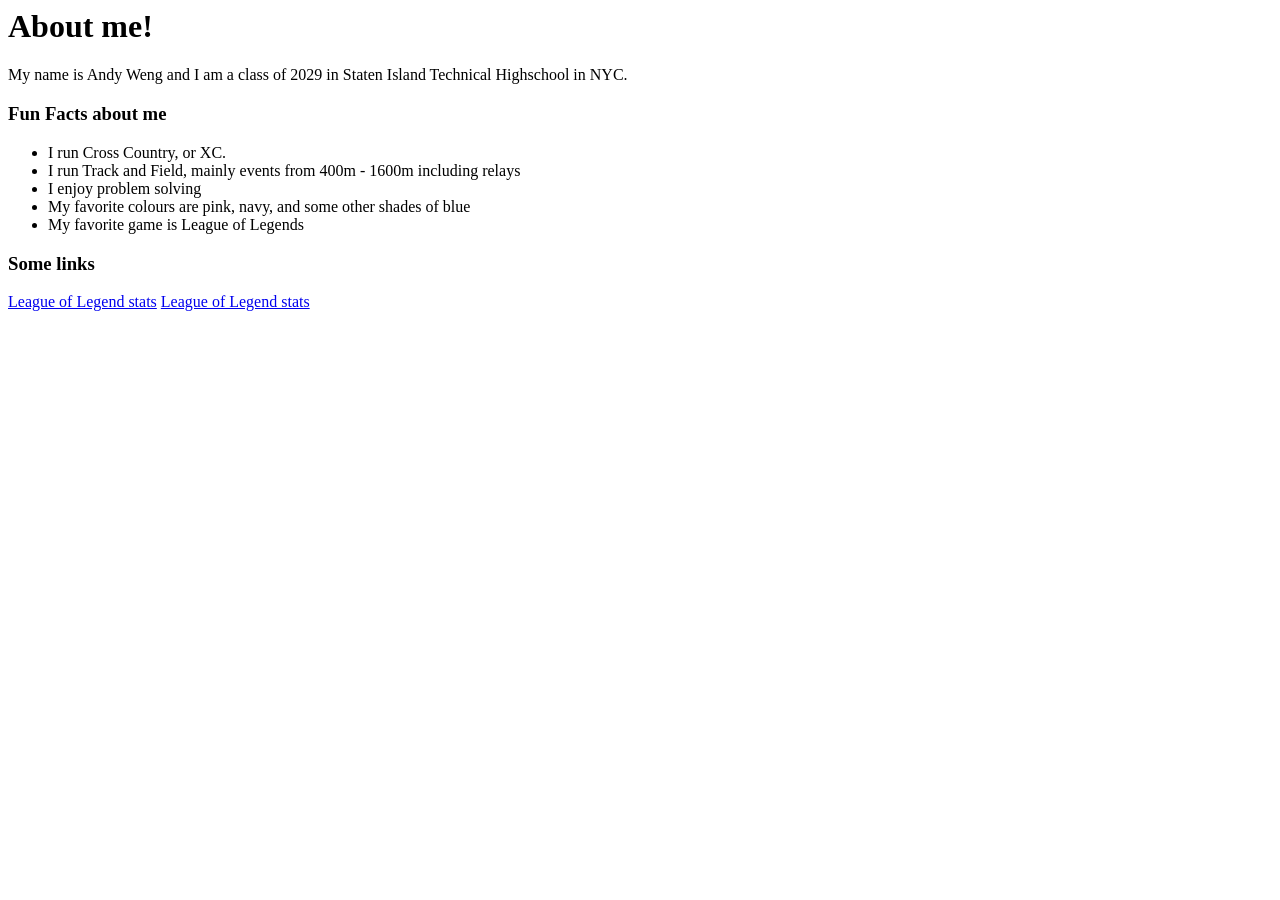
==== index.html @ 9fb7f7c9 "small lesson sasd" ====
<html lang="en">
<head>
    <meta charset="UTF-8">
    <meta name="viewport" content="width=device-width, initial-scale=1.0">
    <title>About me</title>
</head>
 <body>
    <h1>About me!</h1>
    <p> My name is Andy Weng and I am a class of 2029 in  Staten Island Technical Highschool in NYC.</p>
    <h3>Fun Facts about me</h3>
    <ul>
        <li>I run Cross Country, or XC. </li>
        <li>I run Track and Field, mainly events from 400m - 1600m including relays</li>
        <li>I enjoy problem solving</li>
        <li>My favorite colours are pink, navy, and some other shades of blue</li>
        <li>My favorite game is League of Legends</li>
    </ul>
    <h3>Some links</h3>
    <a href = "https://op.gg/lol/summoners/na/clumsyunicorn123-short"> League of Legend stats</a>
    <a href = "https://op.gg/lol/summoners/na/clumsyunicorn123-short"> League of Legend stats</a>
 </body>
</html>
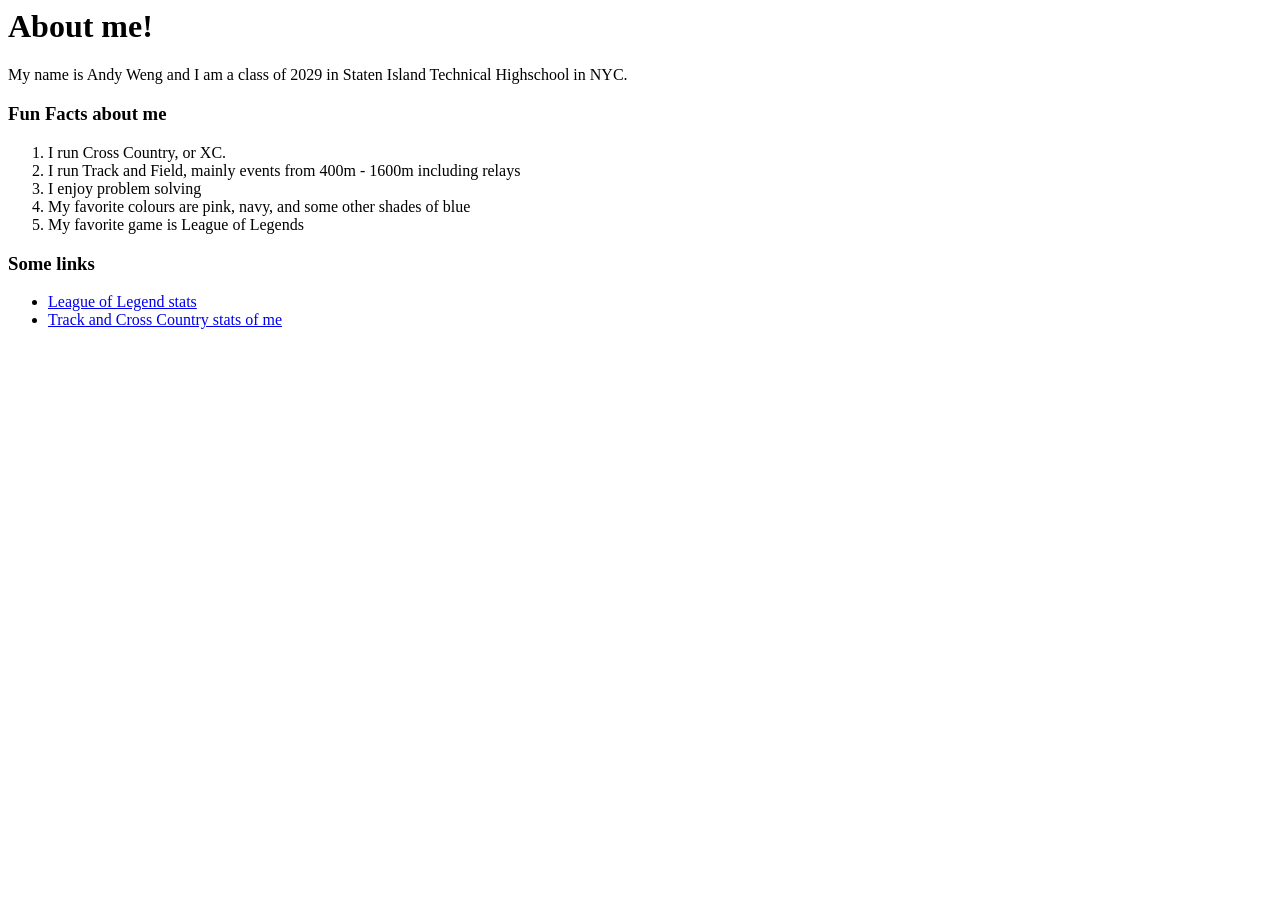
==== commit e3bc5b28: "qewwqewqeew" ====
--- a/index.html
+++ b/index.html
@@ -8,15 +8,18 @@
     <h1>About me!</h1>
     <p> My name is Andy Weng and I am a class of 2029 in  Staten Island Technical Highschool in NYC.</p>
     <h3>Fun Facts about me</h3>
-    <ul>
+    <ol>
         <li>I run Cross Country, or XC. </li>
         <li>I run Track and Field, mainly events from 400m - 1600m including relays</li>
         <li>I enjoy problem solving</li>
         <li>My favorite colours are pink, navy, and some other shades of blue</li>
         <li>My favorite game is League of Legends</li>
+    </ol>
+    <h3>Some links</h3>
+    <ul>
+        <li><a href = "https://op.gg/lol/summoners/na/clumsyunicorn123-short"> League of Legend stats</a></li>
+        <li><a href = "https://www.athletic.net/athlete/29706362/cross-country/all"> Track and Cross Country stats of me</a></li>
     </ul>
-    <h3>Some links</h3>
-    <a href = "https://op.gg/lol/summoners/na/clumsyunicorn123-short"> League of Legend stats</a>
-    <a href = "https://op.gg/lol/summoners/na/clumsyunicorn123-short"> League of Legend stats</a>
+    
  </body>
 </html>
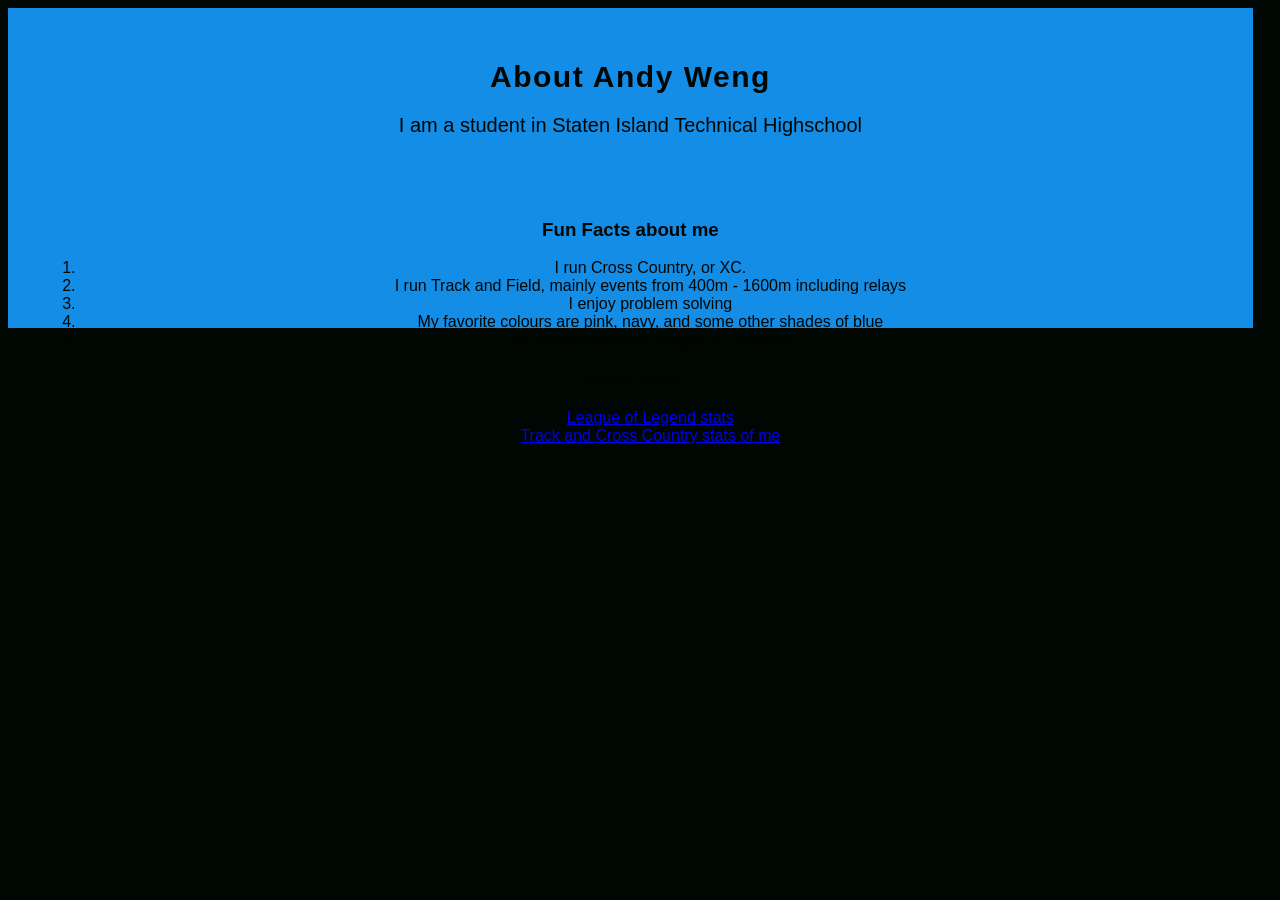
==== commit 4afdc0b2: "i suck at designing" ====
--- a/index.html
+++ b/index.html
@@ -3,11 +3,17 @@
     <meta charset="UTF-8">
     <meta name="viewport" content="width=device-width, initial-scale=1.0">
     <title>About me</title>
+    <link rel="stylesheet" href="style.css">
 </head>
  <body>
-    <h1>About me!</h1>
-    <p> My name is Andy Weng and I am a class of 2029 in  Staten Island Technical Highschool in NYC.</p>
-    <h3>Fun Facts about me</h3>
+    <div id = "Intro"> 
+
+        <h1 class = "Intro-Title" >About Andy Weng</h1>
+        <p class = "Intro-smallsum"> I am a student in Staten Island Technical Highschool</p>
+    
+    </div>
+    <div class = "general">
+     <h3 >Fun Facts about me</h3>
     <ol>
         <li>I run Cross Country, or XC. </li>
         <li>I run Track and Field, mainly events from 400m - 1600m including relays</li>
@@ -20,6 +26,6 @@
         <li><a href = "https://op.gg/lol/summoners/na/clumsyunicorn123-short"> League of Legend stats</a></li>
         <li><a href = "https://www.athletic.net/athlete/29706362/cross-country/all"> Track and Cross Country stats of me</a></li>
     </ul>
-    
+    </div>
  </body>
 </html>
--- a/style.css
+++ b/style.css
@@ -0,0 +1,47 @@
+
+/* html, body,*{
+    font-size: 10px;
+    box-sizing: border-box;
+    margin: 0;
+    padding: 0;
+}
+body{background-color: #1d1d1d;}
+div{
+    width: 30rem;
+    height: 55rem;
+    background-color: red;
+    margin: 2.5rem 5rem;
+    padding: 5rem;
+.card-title{
+    text-align: center;
+    color: aliceblue;
+}
+}.card{
+    background-color: rgb(15, 30, 163);
+} */
+
+
+
+
+ 
+body{color: #000602; background-color: #000602; }
+
+div{
+    width: 73.8rem;
+    height: 6rem;
+    background-color:#148de7;
+    border-color:#148de7 ;
+    margin:0rem;
+    padding: 2rem;
+    font-family: 'Segoe UI', Tahoma, Geneva, Verdana, sans-serif;
+    text-align: center;
+    border: 2px;
+    border-radius: 30px,30px;
+    .Intro-Title{
+        font-size: 30px;
+        letter-spacing: 1.5px;
+    }
+    .Intro-smallsum{
+        font-size: 20px;
+    }
+}
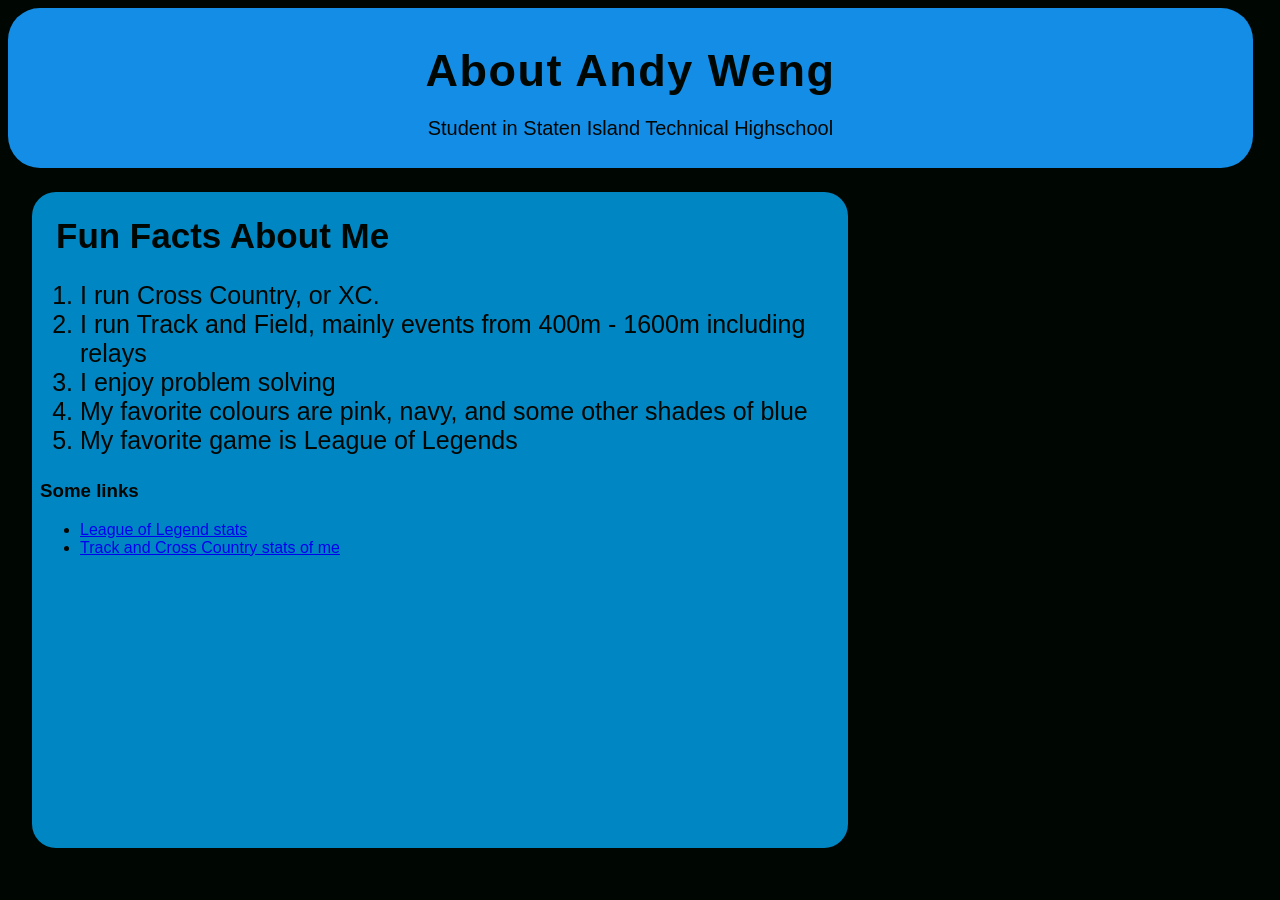
==== commit f3de7d6f: "weqewq" ====
--- a/index.html
+++ b/index.html
@@ -6,15 +6,15 @@
     <link rel="stylesheet" href="style.css">
 </head>
  <body>
-    <div id = "Intro"> 
+    <div class = "Intro"> 
 
         <h1 class = "Intro-Title" >About Andy Weng</h1>
-        <p class = "Intro-smallsum"> I am a student in Staten Island Technical Highschool</p>
+        <p class = "Intro-smallsum">Student in Staten Island Technical Highschool</p>
     
     </div>
     <div class = "general">
-     <h3 >Fun Facts about me</h3>
-    <ol>
+    <h3 class = "general-heading">Fun Facts About Me</h3>
+    <ol class = "general-list">
         <li>I run Cross Country, or XC. </li>
         <li>I run Track and Field, mainly events from 400m - 1600m including relays</li>
         <li>I enjoy problem solving</li>
--- a/style.css
+++ b/style.css
@@ -26,7 +26,7 @@
  
 body{color: #000602; background-color: #000602; }
 
-div{
+.Intro{
     width: 73.8rem;
     height: 6rem;
     background-color:#148de7;
@@ -35,13 +35,34 @@
     padding: 2rem;
     font-family: 'Segoe UI', Tahoma, Geneva, Verdana, sans-serif;
     text-align: center;
-    border: 2px;
-    border-radius: 30px,30px;
+    border-radius: 2rem;
     .Intro-Title{
-        font-size: 30px;
+        font-size: 45px;
         letter-spacing: 1.5px;
+        margin:0.3rem
     }
     .Intro-smallsum{
         font-size: 20px;
     }
+    
 }
+
+.general{
+    font-family: 'Segoe UI', Tahoma, Geneva, Verdana, sans-serif;
+    width: 50rem;
+    height: 40rem;
+    text-align: left;
+    background-color:#0086c2;
+    border-color:#0086c2; 
+    padding: .5rem;
+    border-radius: 1.5rem;
+    margin: 1.5rem;
+    .general-heading{
+        font-size: 35px;
+        margin: 1rem;
+    }
+    .general-list{
+        font-size: 25px;
+        font-weight: 500;
+    }
+}
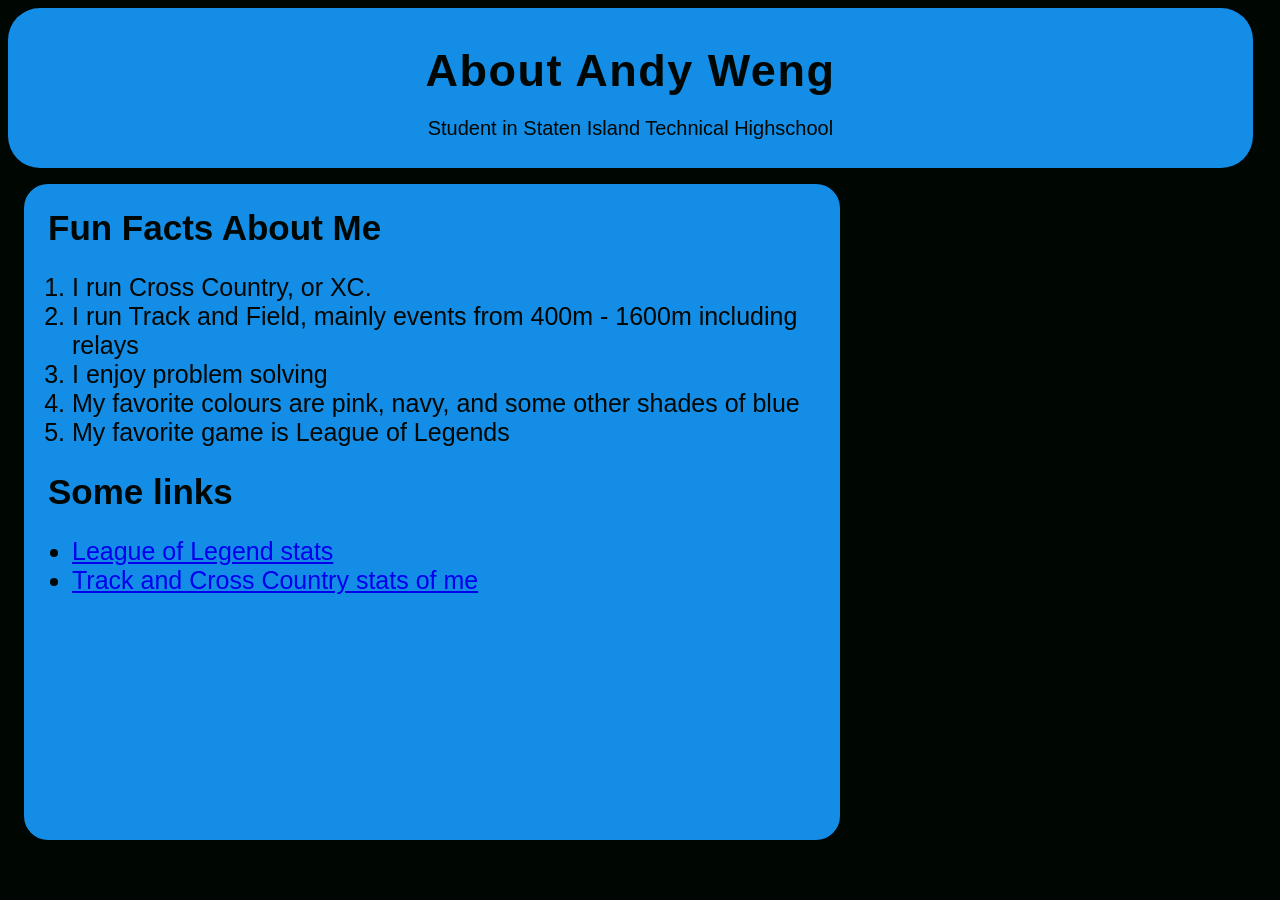
==== commit be594240: "w" ====
--- a/index.html
+++ b/index.html
@@ -21,8 +21,8 @@
         <li>My favorite colours are pink, navy, and some other shades of blue</li>
         <li>My favorite game is League of Legends</li>
     </ol>
-    <h3>Some links</h3>
-    <ul>
+    <h3 class = "general-linkh">Some links</h3>
+    <ul class = "general-links">
         <li><a href = "https://op.gg/lol/summoners/na/clumsyunicorn123-short"> League of Legend stats</a></li>
         <li><a href = "https://www.athletic.net/athlete/29706362/cross-country/all"> Track and Cross Country stats of me</a></li>
     </ul>
--- a/style.css
+++ b/style.css
@@ -52,11 +52,11 @@
     width: 50rem;
     height: 40rem;
     text-align: left;
-    background-color:#0086c2;
-    border-color:#0086c2; 
+    background-color:#148de7;
+    border-color:#0086c2;
     padding: .5rem;
     border-radius: 1.5rem;
-    margin: 1.5rem;
+    margin: 1rem;
     .general-heading{
         font-size: 35px;
         margin: 1rem;
@@ -65,4 +65,13 @@
         font-size: 25px;
         font-weight: 500;
     }
+    .general-linkh{
+        font-size: 35px;
+        margin: 1rem;
+    }
+    .general-links{
+        font-size: 25px;
+        
+
+    }
 }
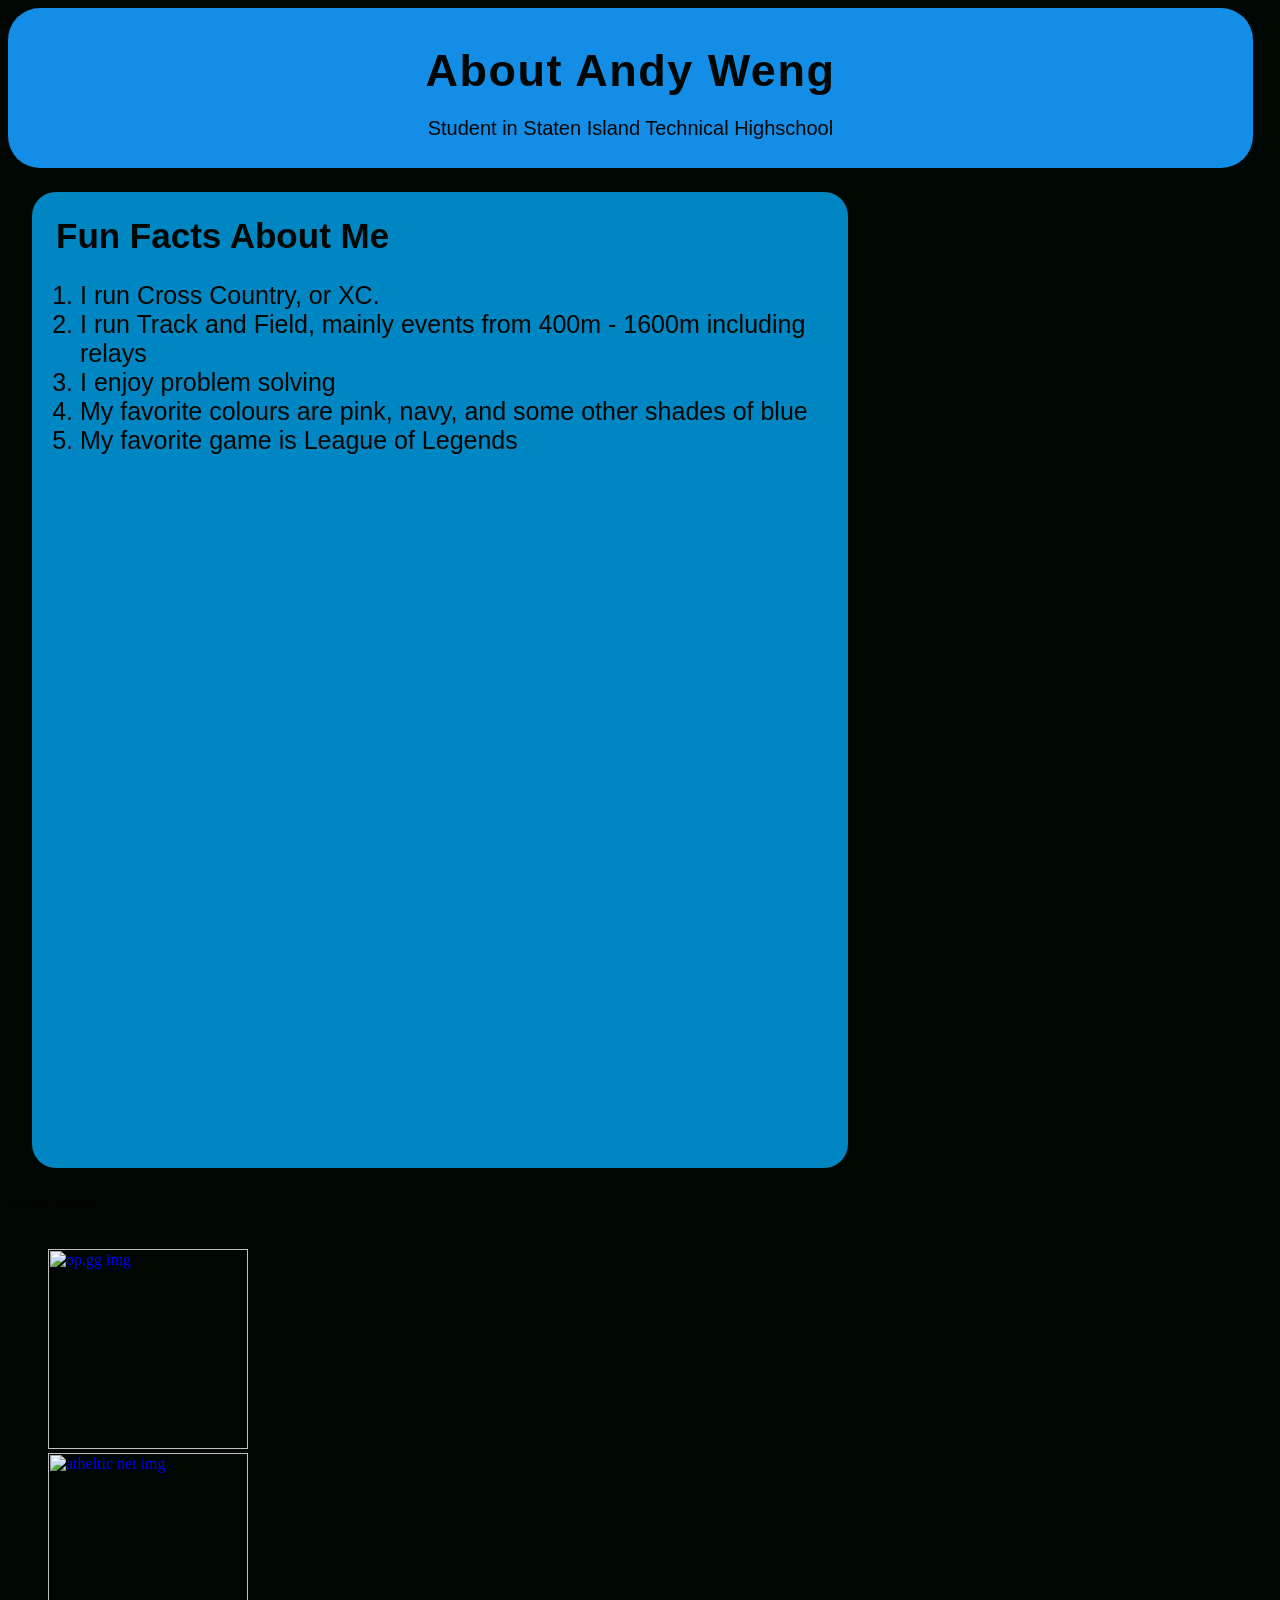
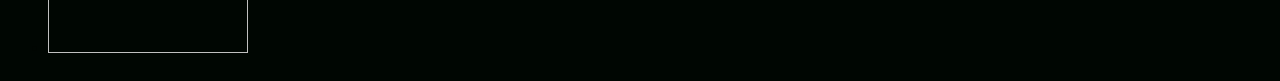
==== commit 88b93073: "ewq" ====
--- a/index.html
+++ b/index.html
@@ -21,10 +21,20 @@
         <li>My favorite colours are pink, navy, and some other shades of blue</li>
         <li>My favorite game is League of Legends</li>
     </ol>
-    <h3 class = "general-linkh">Some links</h3>
-    <ul class = "general-links">
-        <li><a href = "https://op.gg/lol/summoners/na/clumsyunicorn123-short"> League of Legend stats</a></li>
-        <li><a href = "https://www.athletic.net/athlete/29706362/cross-country/all"> Track and Cross Country stats of me</a></li>
+    </div>
+    <div class = "links">
+    <h3 class = "links-heading">Some links</h3>
+    <ul class = "links-all">
+        <li><a href = "https://op.gg/lol/summoners/na/clumsyunicorn123-short"> 
+            <img src="https://s-stats-platform-cdn.op.gg/app-router/assets/images/meta/opengraph-image.png" 
+            alt="op.gg img" width = "200" height="200">
+        </a>
+        </li>
+        <li><a href = "https://www.athletic.net/athlete/29706362/cross-country/all"> 
+            <img src="https://www.athletic.net/images/Logo/AthleticNet-OG-Image_1200x630.jpg" 
+            width="200"
+            height="200"
+            alt="atheltic net img"></a></li>
     </ul>
     </div>
  </body>
--- a/style.css
+++ b/style.css
@@ -50,13 +50,13 @@
 .general{
     font-family: 'Segoe UI', Tahoma, Geneva, Verdana, sans-serif;
     width: 50rem;
-    height: 40rem;
+    height: 60rem;
     text-align: left;
-    background-color:#148de7;
-    border-color:#0086c2;
+    background-color:#0086c2;
+    border-color:#0086c2; 
     padding: .5rem;
     border-radius: 1.5rem;
-    margin: 1rem;
+    margin: 1.5rem;
     .general-heading{
         font-size: 35px;
         margin: 1rem;
@@ -64,14 +64,16 @@
     .general-list{
         font-size: 25px;
         font-weight: 500;
+        
     }
-    .general-linkh{
-        font-size: 35px;
-        margin: 1rem;
+    
+}
+.links{
+    .links{
+        list-style-type: none;
+        text-decoration: none;
     }
-    .general-links{
-        font-size: 25px;
-        
-
+    .links-all{
+        display:inline-block
     }
-}
+}
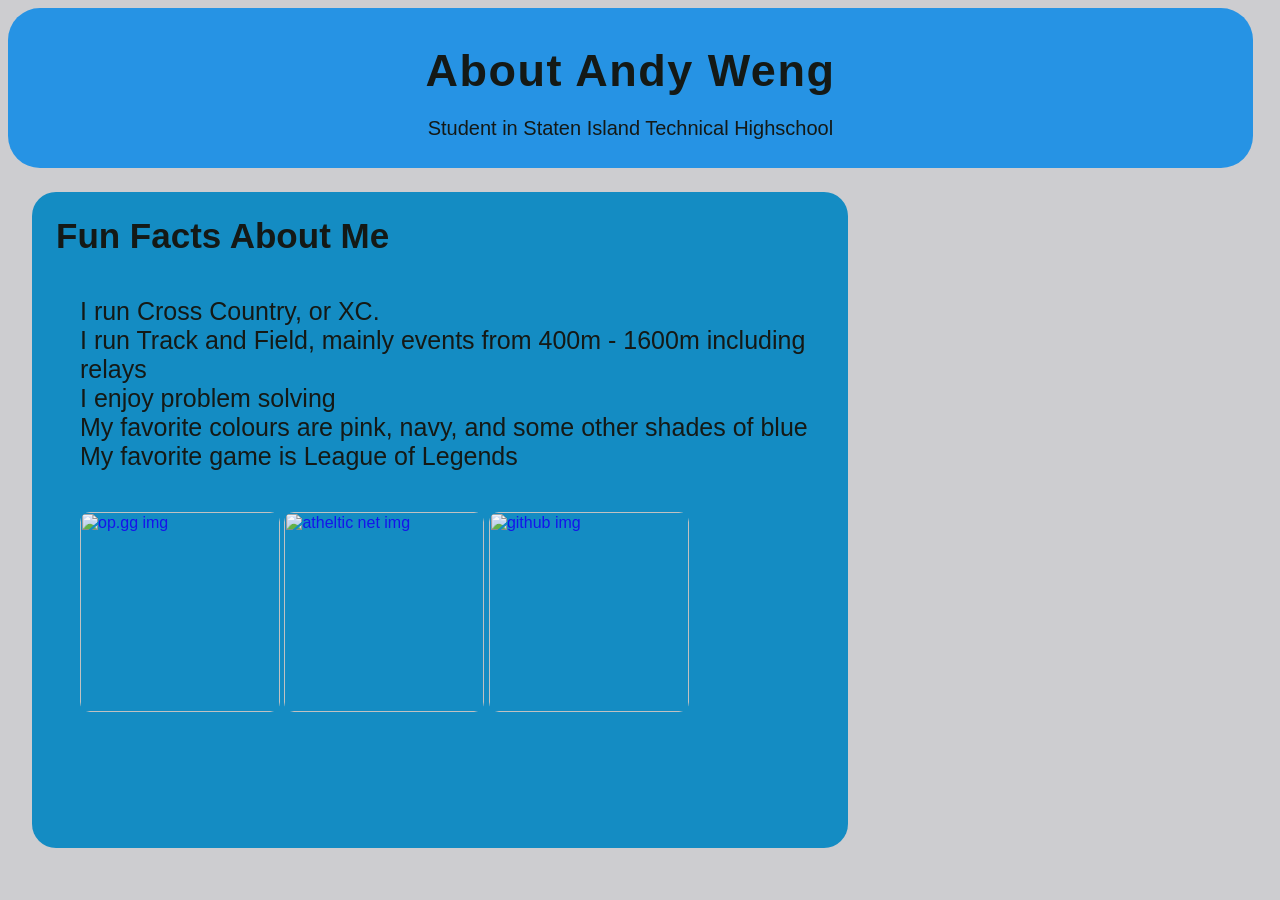
==== commit 67e7575d: "qwe" ====
--- a/index.html
+++ b/index.html
@@ -5,7 +5,8 @@
     <title>About me</title>
     <link rel="stylesheet" href="style.css">
 </head>
- <body>
+ <body background="https://wallpapercave.com/wp/wp12475759.jpg">
+    
     <div class = "Intro"> 
 
         <h1 class = "Intro-Title" >About Andy Weng</h1>
@@ -21,10 +22,9 @@
         <li>My favorite colours are pink, navy, and some other shades of blue</li>
         <li>My favorite game is League of Legends</li>
     </ol>
-    </div>
-    <div class = "links">
-    <h3 class = "links-heading">Some links</h3>
-    <ul class = "links-all">
+    <div class = "general-lol" >
+    
+    <ul class = "general-linksall">
         <li><a href = "https://op.gg/lol/summoners/na/clumsyunicorn123-short"> 
             <img src="https://s-stats-platform-cdn.op.gg/app-router/assets/images/meta/opengraph-image.png" 
             alt="op.gg img" width = "200" height="200">
@@ -35,6 +35,15 @@
             width="200"
             height="200"
             alt="atheltic net img"></a></li>
+        <li>
+            <a href="https://github.com/AndyWcode">
+                <img src= "https://images.ctfassets.net/ct0aopd36mqt/wp-thumbnail-91eb2f9137effbf2d7ef323771b1fe2c/4e752204e0e94cf3247cfd55418398c9/github-eyecatch.png" 
+                width = "200"
+                height="200"
+                alt="github img">
+                
+            </a>
+        </li>
     </ul>
     </div>
  </body>
--- a/style.css
+++ b/style.css
@@ -24,7 +24,13 @@
 
 
  
-body{color: #000602; background-color: #000602; }
+body{color: #000602; 
+    background-color: #000602; 
+    background-size:contain;
+     background-color: rgba(193, 193, 197, 0.8);
+    ;}
+
+
 
 .Intro{
     width: 73.8rem;
@@ -36,10 +42,13 @@
     font-family: 'Segoe UI', Tahoma, Geneva, Verdana, sans-serif;
     text-align: center;
     border-radius: 2rem;
+    opacity: .9;
     .Intro-Title{
         font-size: 45px;
         letter-spacing: 1.5px;
         margin:0.3rem
+
+
     }
     .Intro-smallsum{
         font-size: 20px;
@@ -50,30 +59,35 @@
 .general{
     font-family: 'Segoe UI', Tahoma, Geneva, Verdana, sans-serif;
     width: 50rem;
-    height: 60rem;
+    height: 40rem;
     text-align: left;
     background-color:#0086c2;
     border-color:#0086c2; 
     padding: .5rem;
     border-radius: 1.5rem;
     margin: 1.5rem;
+    opacity: .9 ;
     .general-heading{
         font-size: 35px;
         margin: 1rem;
+        opacity: 1;
     }
     .general-list{
         font-size: 25px;
         font-weight: 500;
+        opacity: 1;
         
     }
-    
-}
-.links{
-    .links{
+    .general.h{
+        font-size: 50px;
+    }
+    .general-linksall, *{
+        opacity: 1;
+        border-radius: 10px;
+        justify-content: right;
         list-style-type: none;
         text-decoration: none;
-    }
-    .links-all{
         display:inline-block
     }
-}+}
+
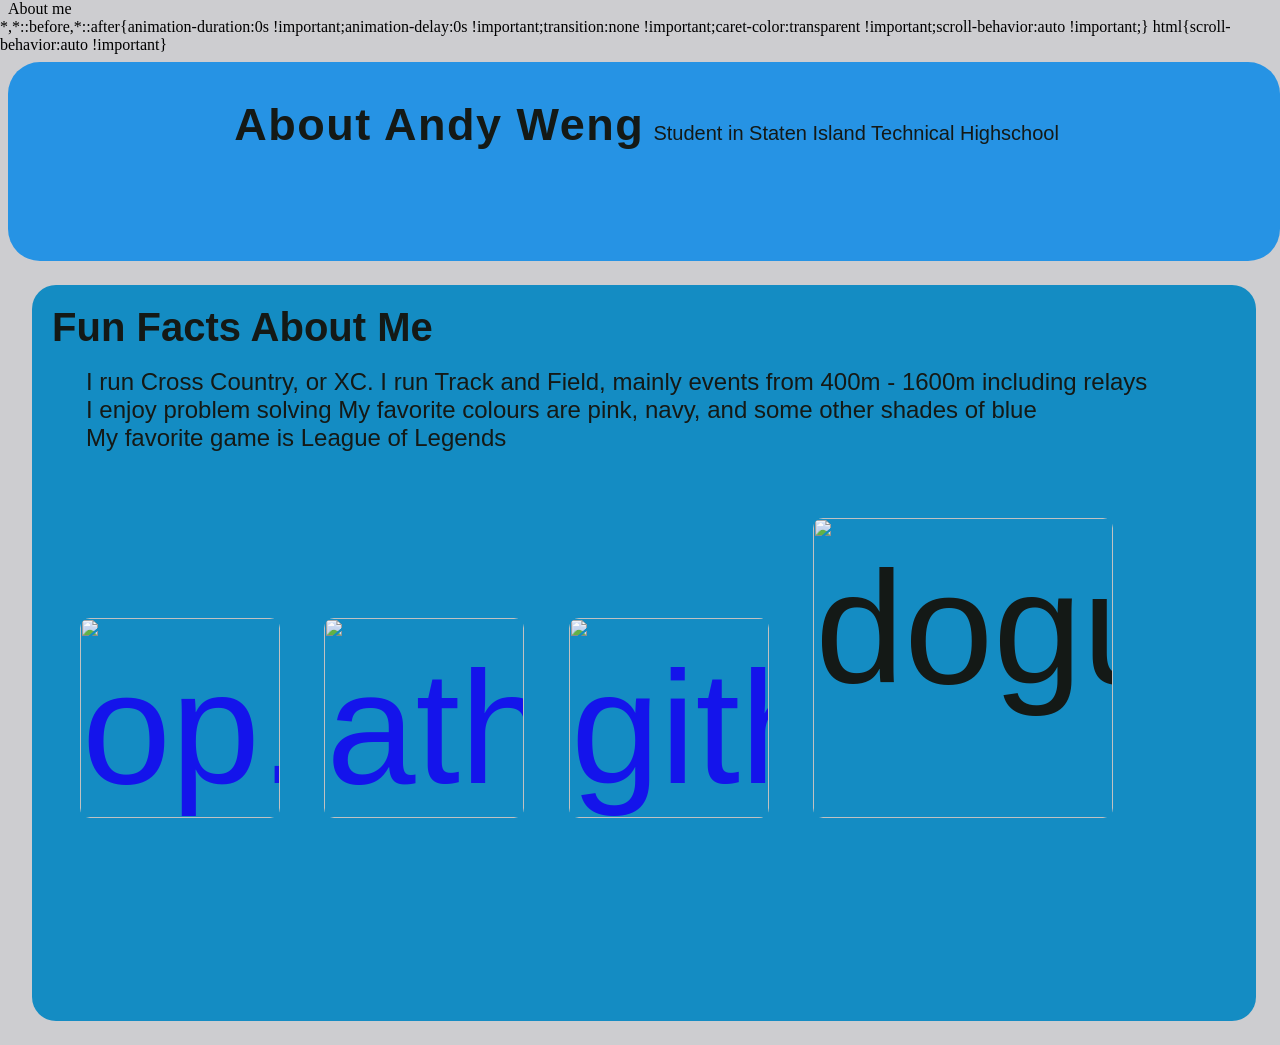
==== commit f427afba: "i give up im not chanign anytning" ====
--- a/index.html
+++ b/index.html
@@ -5,7 +5,7 @@
     <title>About me</title>
     <link rel="stylesheet" href="style.css">
 </head>
- <body background="https://wallpapercave.com/wp/wp12475759.jpg">
+ <body>
     
     <div class = "Intro"> 
 
@@ -23,7 +23,6 @@
         <li>My favorite game is League of Legends</li>
     </ol>
     <div class = "general-lol" >
-    
     <ul class = "general-linksall">
         <li><a href = "https://op.gg/lol/summoners/na/clumsyunicorn123-short"> 
             <img src="https://s-stats-platform-cdn.op.gg/app-router/assets/images/meta/opengraph-image.png" 
@@ -41,10 +40,12 @@
                 width = "200"
                 height="200"
                 alt="github img">
-                
+
             </a>
         </li>
     </ul>
+    <img class = "general-myimg" src="https://preview.redd.it/vnn7xjvzixc41.jpg?width=640&crop=smart&auto=webp&s=f0bf0aae326a84d804e22c8eb2335ef65f36f054" alt="doguin" width = "300" height="300">
     </div>
+    
  </body>
 </html>
--- a/style.css
+++ b/style.css
@@ -27,14 +27,16 @@
 body{color: #000602; 
     background-color: #000602; 
     background-size:contain;
-     background-color: rgba(193, 193, 197, 0.8);
-    ;}
+    
+     background-image:url("https://wallpapercave.com/wp/wp12475759.jpg");
+      background-color: rgba(193, 193, 197, 0.8);
+}
 
 
 
 .Intro{
-    width: 73.8rem;
-    height: 6rem;
+    width: 95%;
+    height: 15%;
     background-color:#148de7;
     border-color:#148de7 ;
     margin:0rem;
@@ -51,15 +53,21 @@
 
     }
     .Intro-smallsum{
+        opacity: 1;
         font-size: 20px;
     }
     
 }
 
+
 .general{
+    display: flex;
+    flex: wrap;
+    font-size: 10rem;
+    flex-direction: column;
     font-family: 'Segoe UI', Tahoma, Geneva, Verdana, sans-serif;
-    width: 50rem;
-    height: 40rem;
+    width: 95%;
+    height: 80%;
     text-align: left;
     background-color:#0086c2;
     border-color:#0086c2; 
@@ -67,27 +75,43 @@
     border-radius: 1.5rem;
     margin: 1.5rem;
     opacity: .9 ;
+    margin-right: 0;
+    }
     .general-heading{
-        font-size: 35px;
-        margin: 1rem;
+        font-size: 25%;
+        margin: 1%;
         opacity: 1;
+
     }
     .general-list{
-        font-size: 25px;
+        font-size: 15%;
         font-weight: 500;
         opacity: 1;
+        margin: .5%;
         
     }
     .general.h{
         font-size: 50px;
     }
     .general-linksall, *{
+        display: flex;
+        flex: wrap;
+        justify-content: space-between;
+        justify-content: right;
         opacity: 1;
         border-radius: 10px;
-        justify-content: right;
         list-style-type: none;
         text-decoration: none;
-        display:inline-block
+        display:inline-block;
+        margin-bottom: 0;
+        margin-right: 0;
+    
     }
-}
+    .myimg{
+    align-items: flex-end;
+    width: 25rem;
+    height: 25rem;
+    margin-left: 125rem;
+    }
 
+
